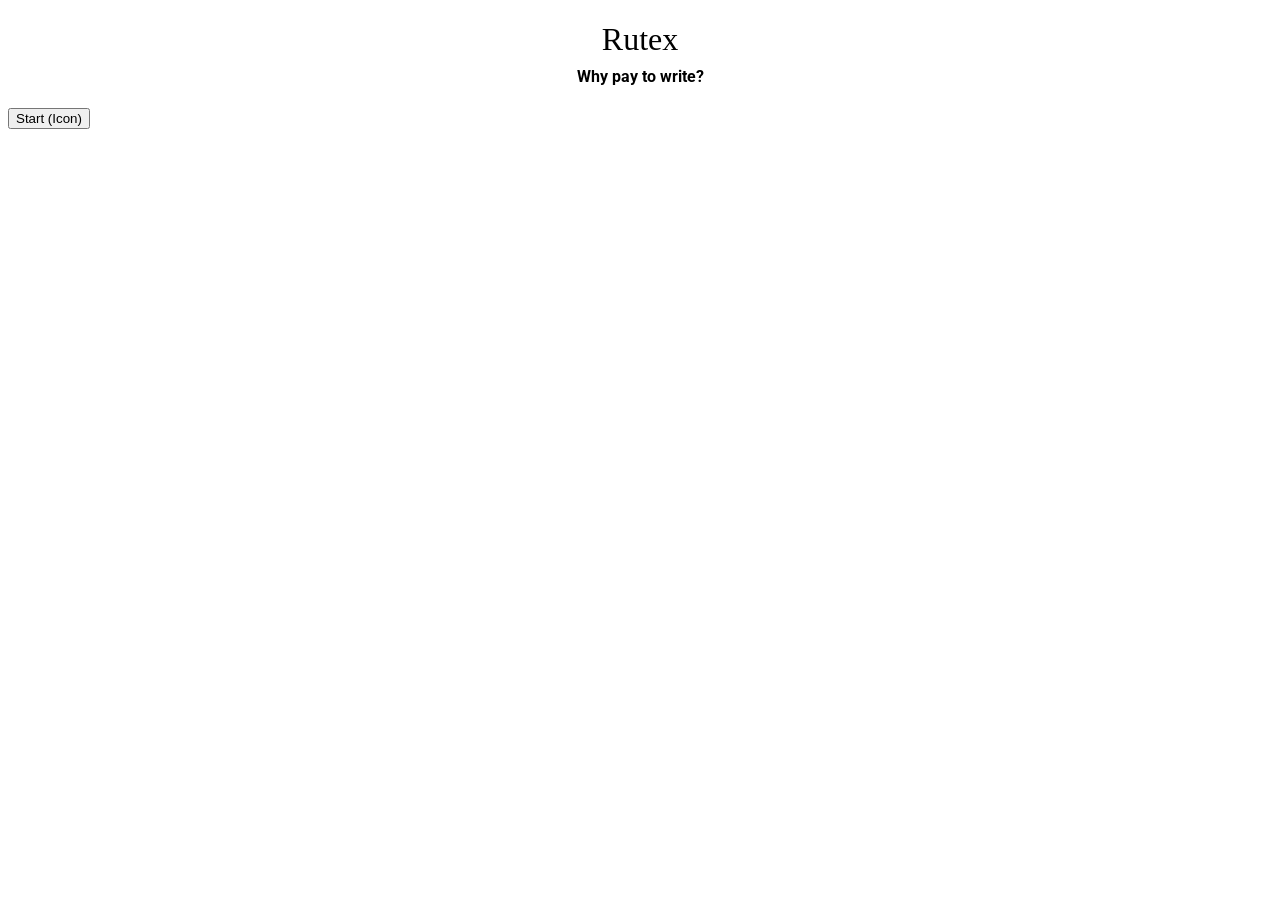
==== index.html @ 294556f0 "Renamed and updated Index.html to index.html" ====
<!DOCTYPE html>
<html lang="en">
<head>
    <meta charset="UTF-8">
    <meta name="viewport" content="width=device-width, initial-scale=1.0">
    <link rel="stylesheet" href="style.css">
    <title>Rutex</title>
</head>
<body>
    <h1 class="Ti">Rutex</h1>
    <h4 class="Sl">Why pay to write?</h4>
    <button>Start (Icon)</button>
</body>
</html>
---- style.css ----
@import url('https://fonts.googleapis.com/css2?family=Roboto:ital,wght@0,100..900;1,100..900&family=Saira+Stencil:ital,wght@0,100..900;1,100..900&display=swap');
.Ti{
    font-family: 'Saira Stencil';
    font-weight: 400;
    text-align: center;
}
.Sl{
    font-family: 'roboto';
    font-weight: 700;
    text-align: center;
    margin-top: -1%;
}
button{
    display: flex;
    justify-content: center;
    align-items: center;
}
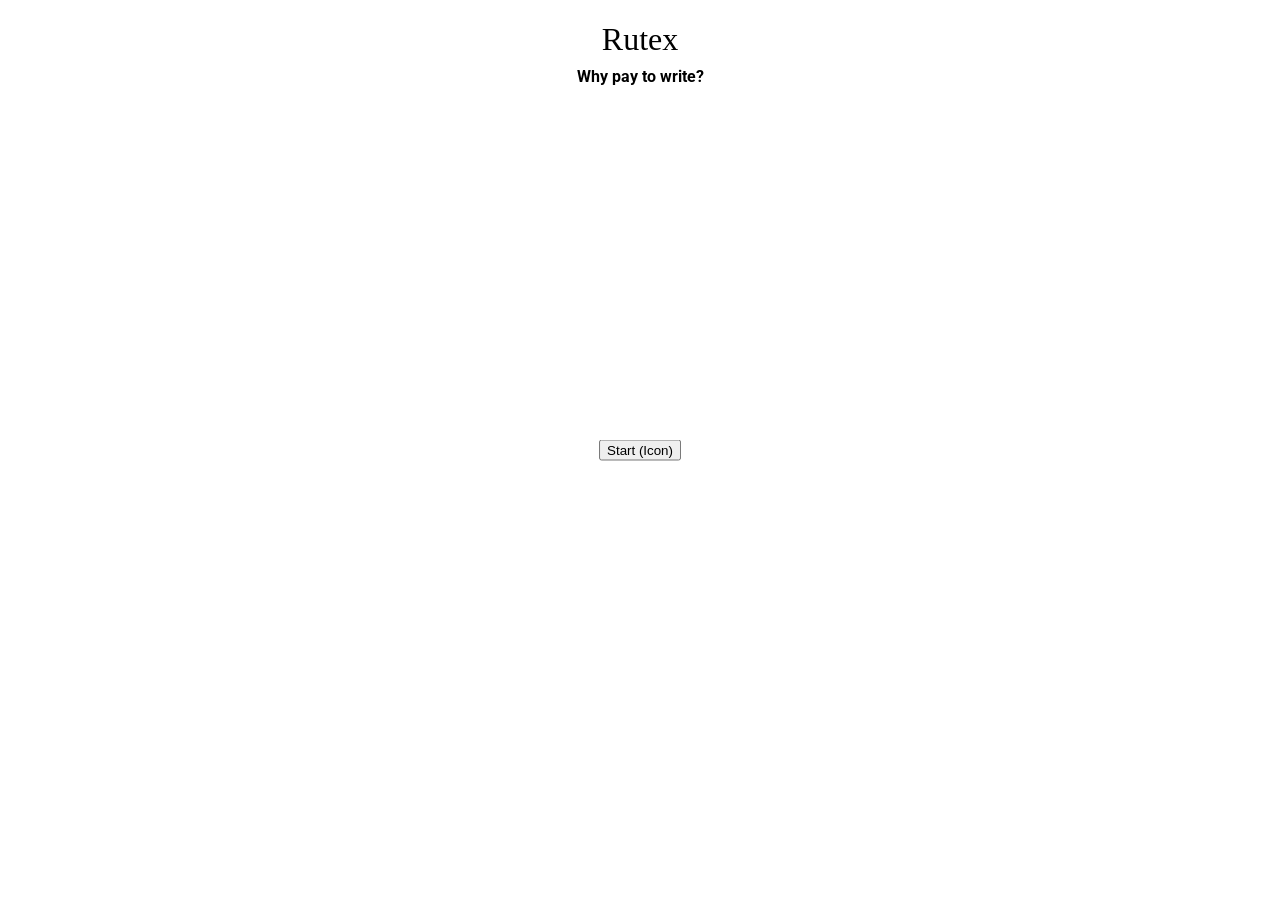
==== commit 0d95283f: "DEMO 1 FIX" ====
--- a/index.html
+++ b/index.html
@@ -3,7 +3,7 @@
 <head>
     <meta charset="UTF-8">
     <meta name="viewport" content="width=device-width, initial-scale=1.0">
-    <link rel="stylesheet" href="style.css">
+    <link rel="stylesheet" href="Style.css">
     <title>Rutex</title>
 </head>
 <body>
--- a/Style.css
+++ b/Style.css
@@ -0,0 +1,22 @@
+@import url('https://fonts.googleapis.com/css2?family=Roboto:ital,wght@0,100..900;1,100..900&family=Saira+Stencil:ital,wght@0,100..900;1,100..900&display=swap');
+.Ti{
+    font-family: 'Saira Stencil';
+    font-weight: 400;
+    text-align: center;
+}
+.Sl{
+    font-family: 'roboto';
+    font-weight: 700;
+    text-align: center;
+    margin-top: -1%;
+}
+button{
+     display: flex;
+    justify-content: center;
+    align-items: center;
+
+    position: absolute;
+    top: 50%;
+    left: 50%;
+    transform: translate(-50%, -50%);
+}
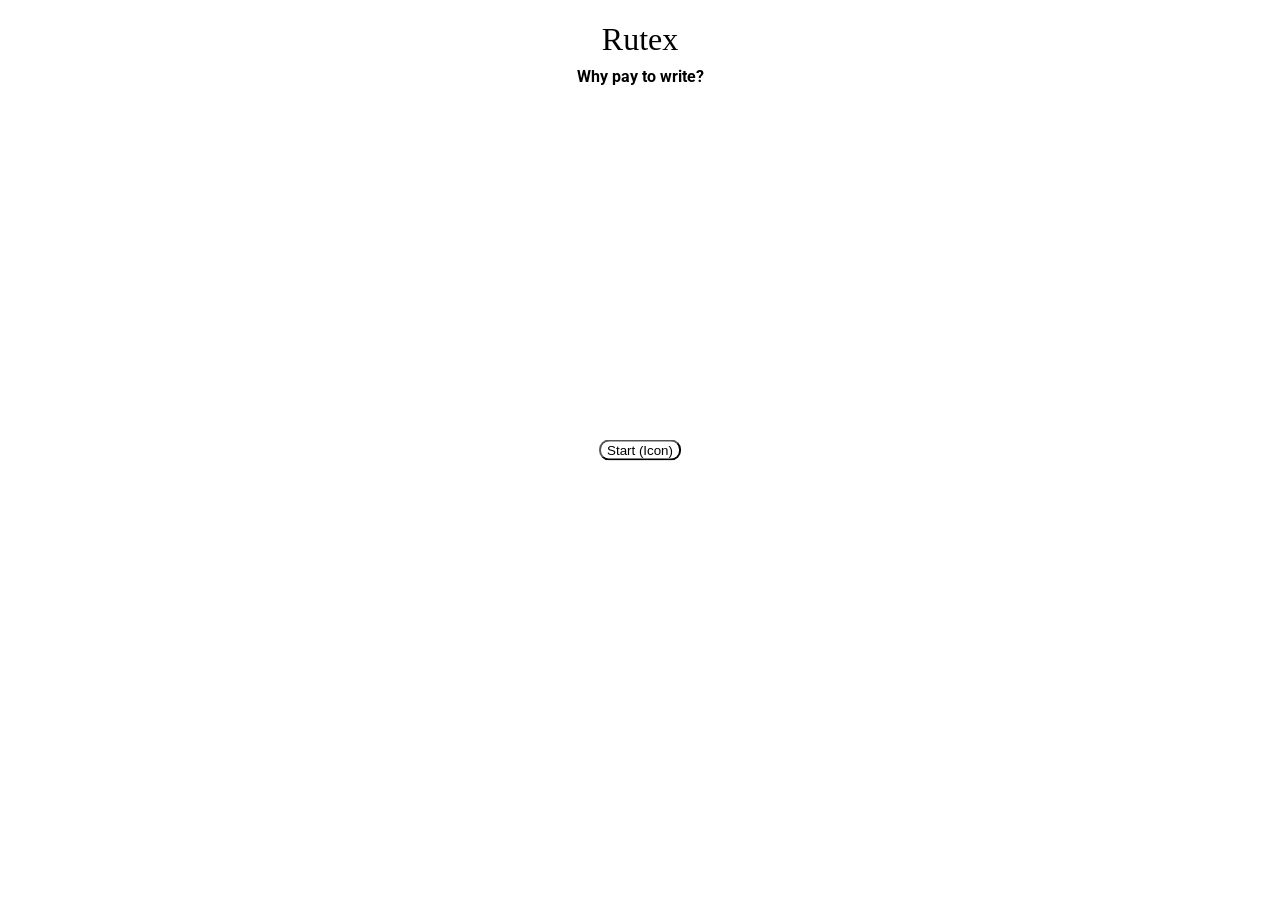
==== commit 566c154d: "DEMO 2 UPDATE" ====
--- a/index.html
+++ b/index.html
@@ -1,3 +1,5 @@
+<!-- Warning Rutex is in demo 2-->
+
 <!DOCTYPE html>
 <html lang="en">
 <head>
--- a/Style.css
+++ b/Style.css
@@ -19,4 +19,8 @@
     top: 50%;
     left: 50%;
     transform: translate(-50%, -50%);
+    background-color: white;
+    border-radius: 10px;
+    outline: none;
+    size: 10%;
 }
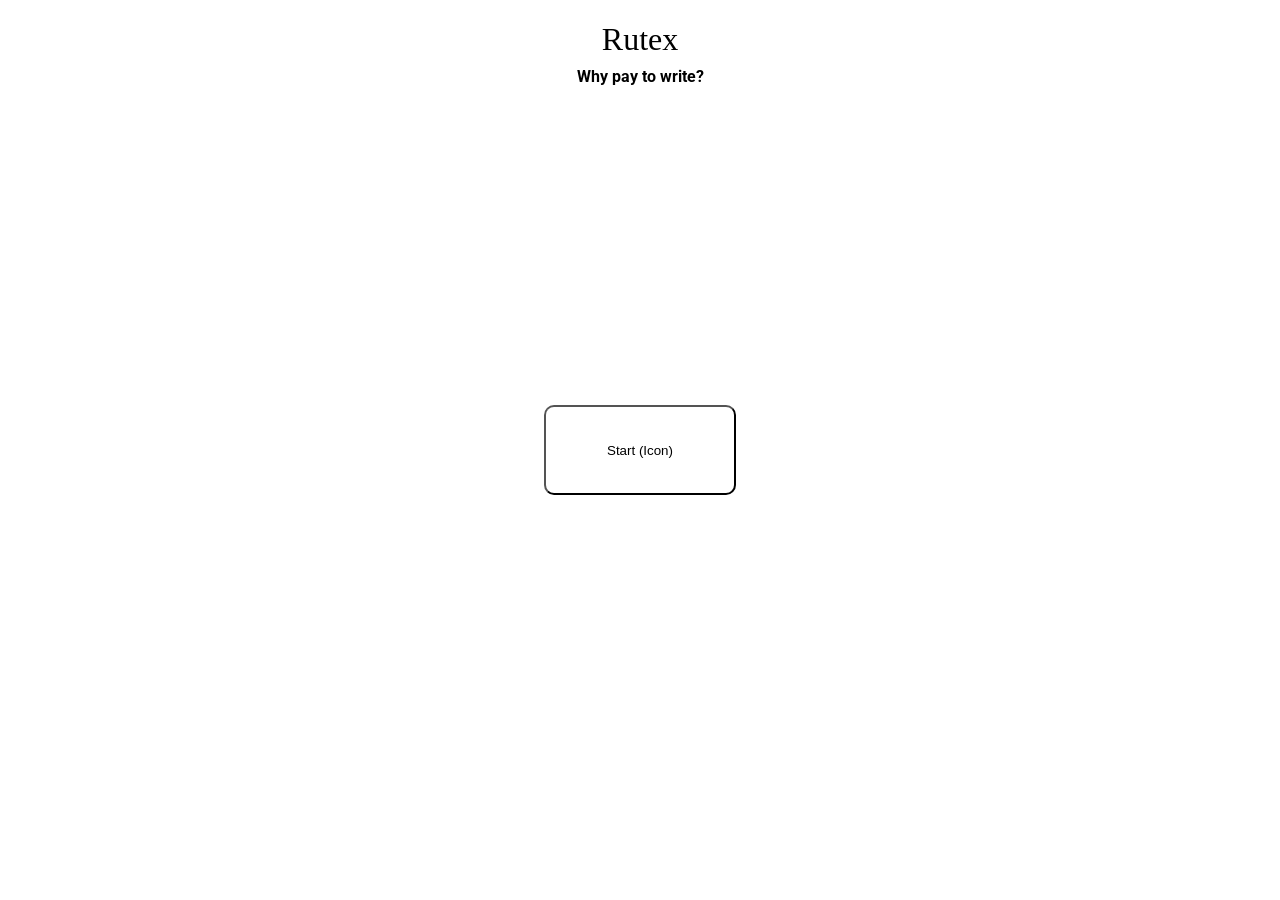
==== commit 456df74e: "DEMO 2 UPDATE" ====
--- a/index.html
+++ b/index.html
@@ -11,6 +11,8 @@
 <body>
     <h1 class="Ti">Rutex</h1>
     <h4 class="Sl">Why pay to write?</h4>
+     <a href="app.html">
     <button>Start (Icon)</button>
+     </a>
 </body>
 </html>
--- a/Style.css
+++ b/Style.css
@@ -22,5 +22,11 @@
     background-color: white;
     border-radius: 10px;
     outline: none;
-    size: 10%;
+    height: 10%;
+    width: 15%;
+    transition-duration: 0.4s;
 }
+button:hover{
+    background-color: rgb(208, 208, 208);
+    color: rgb(0, 0, 0);
+}
